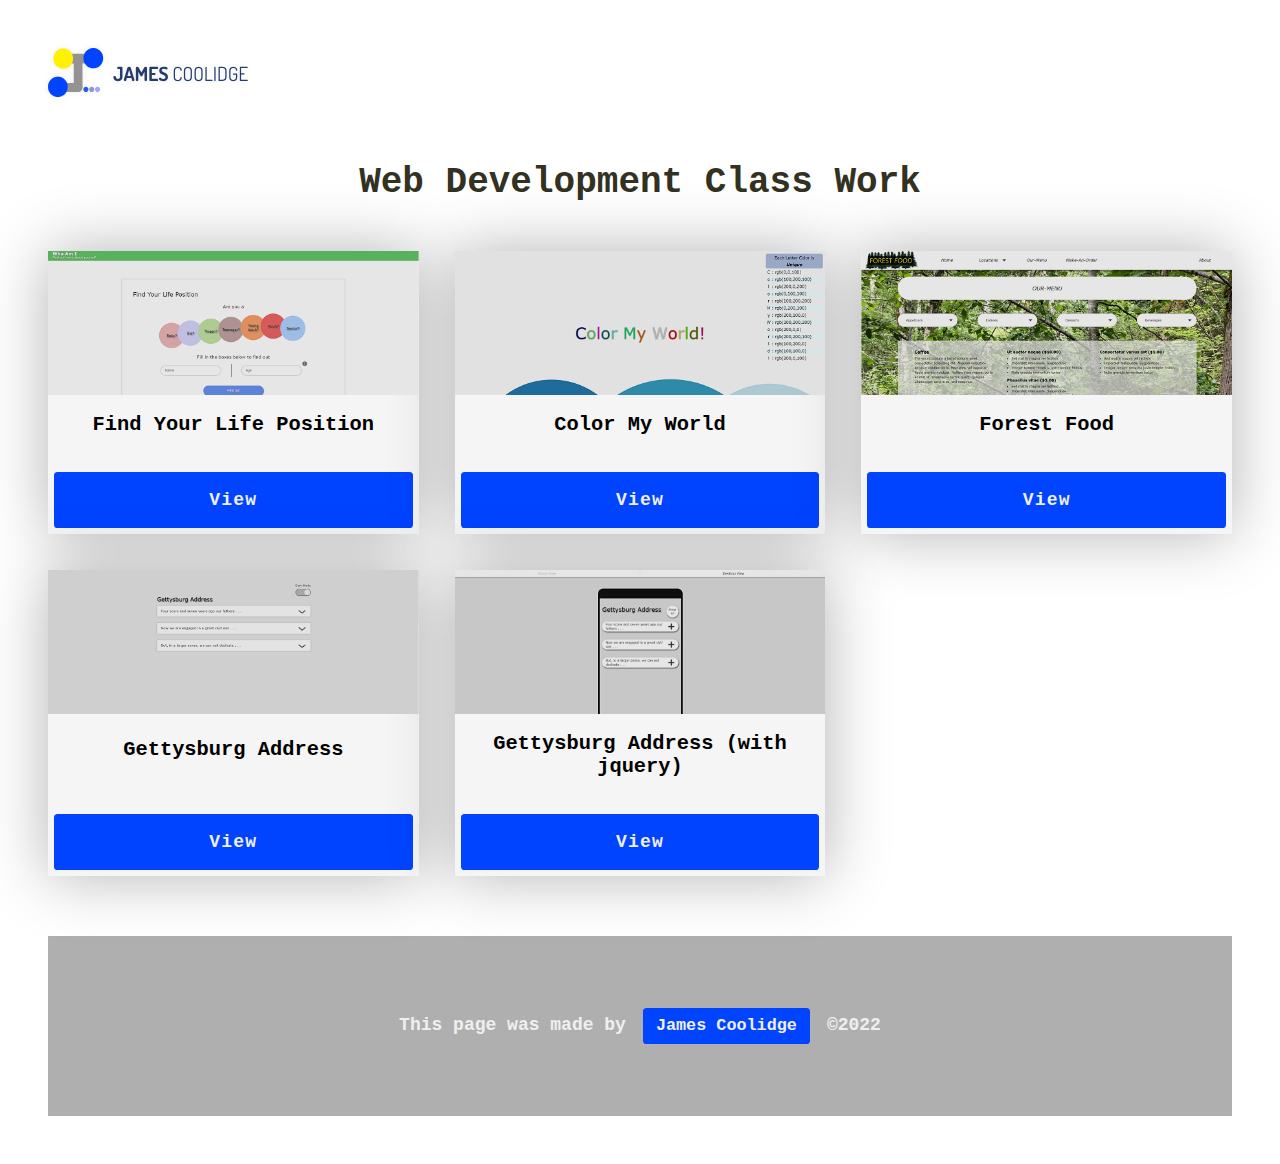
==== index.html @ dc50839e "init" ====
<!DOCTYPE html>
<html lang="en">
  <head>
    <meta charset="UTF-8" />
    <meta http-equiv="X-UA-Compatible" content="IE=edge" />
    <meta name="viewport" content="width=device-width, initial-scale=1.0" />
    <title>Web Development Class Work</title>
    <link href="index.css" rel="stylesheet" />
  </head>
  <body>
    <header>
      <figure>
        <a href="https://jamescoolidge.com"
          ><img src="logo.svg" alt="James Coolidge logo"
        /></a>
      </figure>

      <h1>Web Development Class Work</h1>
    </header>
    <div class="portfolio">
      <article class="portfolio__webpage">
        <img
          src="/find-your-life-position.png"
          alt="find your life position website"
        />
        <h2>Find Your Life Position</h2>
        <a href="/find-your-life-position.html">View</a>
      </article>
      <article class="portfolio__webpage">
        <img src="/color-my-world.png" alt="color my world website" />
        <h2>Color My World</h2>
        <a href="/color-my-world.html">View</a>
      </article>
      <article class="portfolio__webpage">
        <img src="/forest-food.png" alt="forest food website" />
        <h2>Forest Food</h2>
        <a href="/forest-food.html">View</a>
      </article>
      <article class="portfolio__webpage">
        <img src="/gettysburg-address.png" alt="gettysburg address website" />
        <h2>Gettysburg Address</h2>
        <a href="/gettysburg-address.html">View</a>
      </article>
      <article class="portfolio__webpage">
        <img
          src="/gettysburg-address-jquery.png"
          alt="gettysburg address with jquery website"
        />
        <h2>Gettysburg Address (with jquery)</h2>
        <a href="/gettysburg-address-jquery.html">View</a>
      </article>
    </div>
    <footer>
      <h3>
        This page was made by
        <a href="https://jamescoolidge.com">James Coolidge</a> &copy;2022
      </h3>
    </footer>
  </body>
</html>
---- index.css ----
:root {
    --color-dark: #333222;
    --color-light: #efefef;
    --color-primary: #0044FF;
}

body {
    margin: auto;
    max-width: 1500px;
    padding: 7rem;
    font-family: 'Courier New', Courier, monospace;
}

/* Logo svg*/
figure {
    margin: 0;
}

figure img {
    filter: drop-shadow(0 0 .3rem #00000011);
    width: 17rem;
}

figure a:link, figure a:visited {
    background-color: transparent;
    padding: 0;
    margin: 0;
    transition: all .2s;
}

figure a:hover img, figure a:active img {
    filter: drop-shadow(0 0 .5rem #00000033);
}

figure a:hover, figure a:active {
    box-shadow: none;
}

/* Main Heading */
h1 {
    font-size: 3rem;
    padding: 3rem 0 2rem;
    color: var(--color-dark);
    text-align: center;
}

/* Global site a elements*/
* a:link, * a:visited {
    display: inline-block;
    border-radius: .3rem;
    margin: .5rem;
    font-weight: bold;
    font-size: 1.4rem;
    text-align: center;
    text-decoration: none;
    transition: all .2s;
    align-self: end;
    padding: .7rem 1.1rem;
    white-space: pre;
    background-color: var(--color-primary);
    color: var(--color-light);
}

* a:hover {
    transform: scale(1.02) rotate(-.3deg);
    box-shadow: 0 0 .3rem rgba(3,3, 3, .1);
}

a:active, a:focus {
    transform: scale(.98);
    box-shadow: 0 0 .3rem rgba(3,3, 3, .1);

}

/* Portfolio (Website holder) */
.portfolio {
    display: grid;
    grid-gap: 3rem;
    grid-template-columns: repeat(auto-fit, minmax(23rem, 1fr));
}

.portfolio__webpage {
    display: grid;
    grid-template-columns: auto;
    grid-template-rows: 13rem;
    background-color: rgb(245, 245, 245);
    align-items: center;
    justify-content: center;
    box-shadow: 0 0 5rem rgba(3,3, 3, .3);
}

.portfolio__webpage img {
    align-self: start;
    width: 100%;
    filter: brightness(90%);
    clip-path: polygon(0 0, 100% 0, 100% 12rem, 0 12rem);
}

.portfolio__webpage a {
    letter-spacing: .1rem;
    font-size: 1.5rem;
}

.portfolio__webpage h2 {
    margin: 0 0 2rem;
    font-size: 1.7rem;
    text-align: center;
    padding: .5rem;
    z-index: 2;
}

/* footer styles */
footer {
    padding: 4rem;
    margin-top: 5rem;
    background-color: #00000050;
}

h3 {
    color: var(--color-light);
    font-size: 1.5rem;
    text-align: center;
}

/* ------- MEDIA QUERY */
@media only screen and (max-width: 1400px) {
    html {
        font-size: 75%;
    }

    body {
        padding: 4rem;
    }

    .portfolio__webpage a:link, .portfolio__webpage a:visited {
        padding: 1.5rem;
    }
}

@media only screen and (max-width: 1000px) {
    html {
        font-size: 57%;
    }

    body {
        padding: 3rem;
    }

}
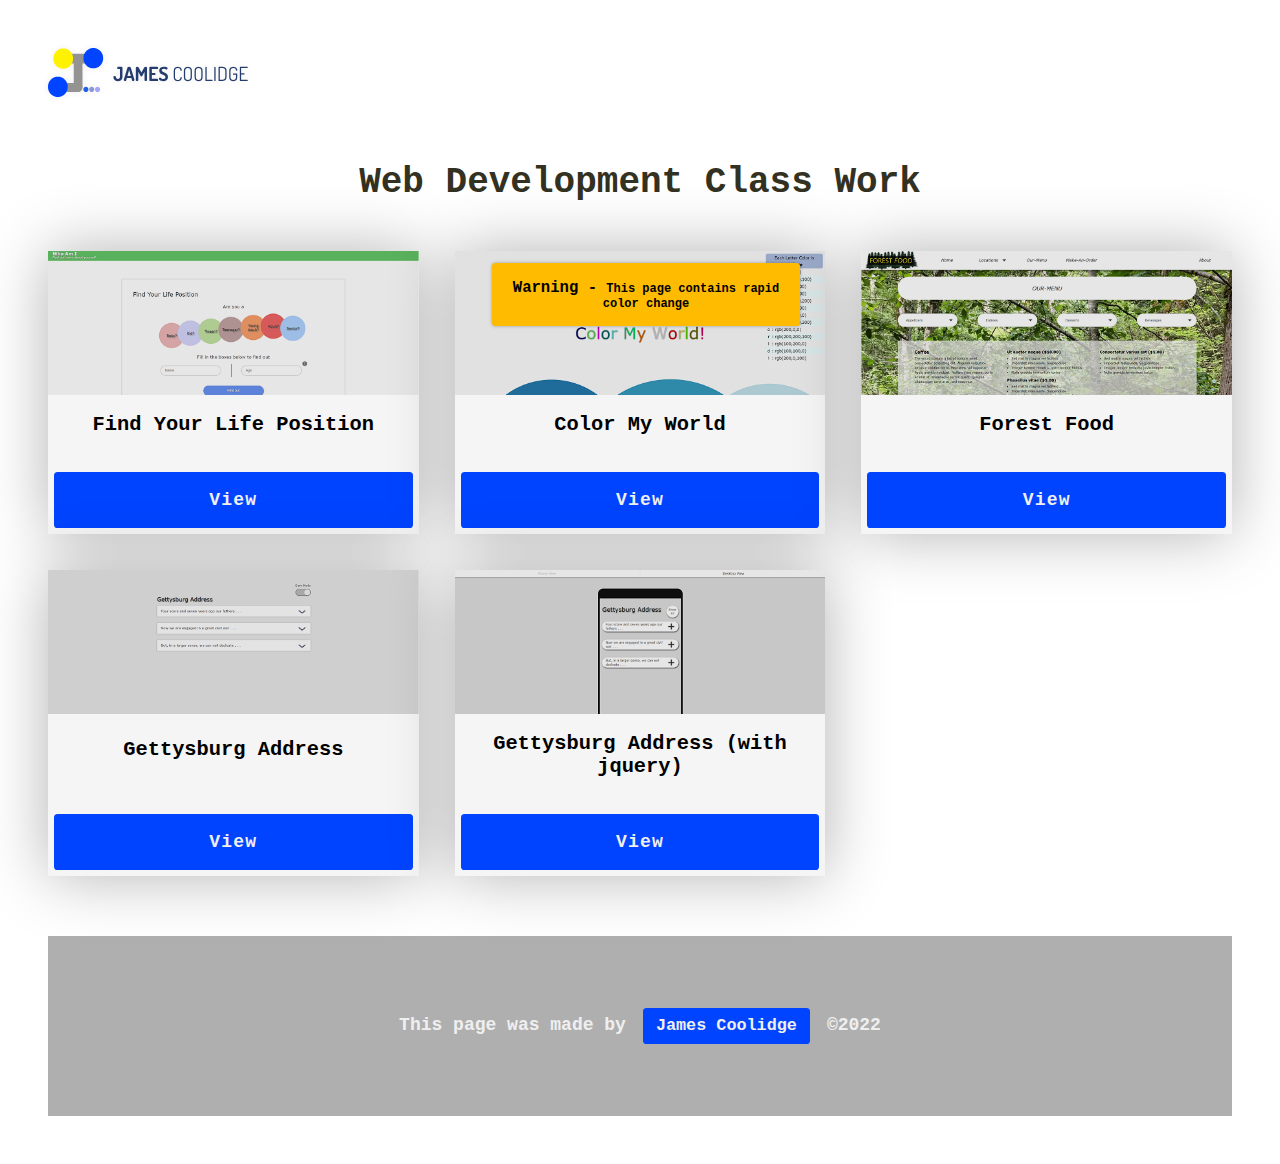
==== commit b2a83fa5: "added warning banner" ====
--- a/index.html
+++ b/index.html
@@ -20,34 +20,37 @@
     <div class="portfolio">
       <article class="portfolio__webpage">
         <img
-          src="/find-your-life-position.png"
+          src="find-your-life-position.png"
           alt="find your life position website"
         />
         <h2>Find Your Life Position</h2>
-        <a href="/find-your-life-position.html">View</a>
+        <a href="find-your-life-position.html">View</a>
       </article>
       <article class="portfolio__webpage">
-        <img src="/color-my-world.png" alt="color my world website" />
+        <div class="portfolio__warning">
+          <p><span>Warning - </span>This page contains rapid color change</p>
+        </div>
+        <img src="color-my-world.png" alt="color my world website" />
         <h2>Color My World</h2>
-        <a href="/color-my-world.html">View</a>
+        <a href="color-my-world.html">View</a>
       </article>
       <article class="portfolio__webpage">
-        <img src="/forest-food.png" alt="forest food website" />
+        <img src="forest-food.png" alt="forest food website" />
         <h2>Forest Food</h2>
-        <a href="/forest-food.html">View</a>
+        <a href="forest-food.html">View</a>
       </article>
       <article class="portfolio__webpage">
-        <img src="/gettysburg-address.png" alt="gettysburg address website" />
+        <img src="gettysburg-address.png" alt="gettysburg address website" />
         <h2>Gettysburg Address</h2>
-        <a href="/gettysburg-address.html">View</a>
+        <a href="gettysburg-address.html">View</a>
       </article>
       <article class="portfolio__webpage">
         <img
-          src="/gettysburg-address-jquery.png"
+          src="gettysburg-address-jquery.png"
           alt="gettysburg address with jquery website"
         />
         <h2>Gettysburg Address (with jquery)</h2>
-        <a href="/gettysburg-address-jquery.html">View</a>
+        <a href="gettysburg-address-jquery.html">View</a>
       </article>
     </div>
     <footer>
--- a/index.css
+++ b/index.css
@@ -80,6 +80,7 @@
 }
 
 .portfolio__webpage {
+    position: relative;
     display: grid;
     grid-template-columns: auto;
     grid-template-rows: 13rem;
@@ -87,6 +88,27 @@
     align-items: center;
     justify-content: center;
     box-shadow: 0 0 5rem rgba(3,3, 3, .3);
+}
+
+.portfolio__warning {
+    box-shadow: 0 0 .3rem rgba(3,3, 3, .3);
+    text-align: center;
+    background-color: rgb(255, 187, 0);
+    border-radius: .3rem;
+    padding: .3rem .5rem;
+    width: 80%;
+    position: absolute;
+    top: 1rem;
+    left: 10%;
+    z-index: 10;
+}
+
+.portfolio__warning p {
+    font-weight: bold;
+}
+
+.portfolio__warning span {
+    font-size: 1.3rem;
 }
 
 .portfolio__webpage img {
